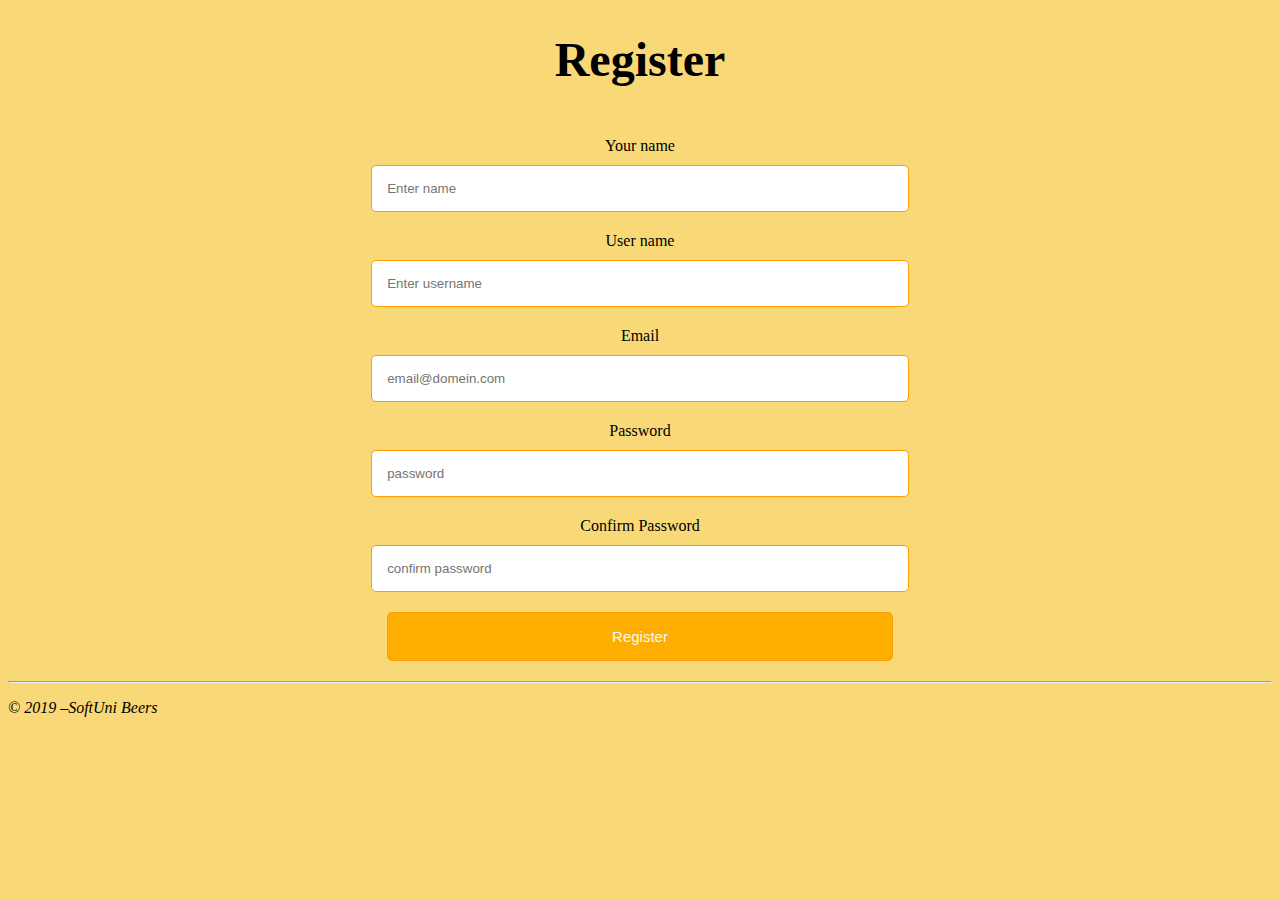
==== Beer-Store/register.html @ 9db15ce6 "create register.html" ====
<!DOCTYPE html>
<html lang="en">
<head>
    <meta charset="UTF-8">
    <link rel="stylesheet" href="style/form.css">
    <title>SoftUni Beers</title>
</head>
<body>

<main>
    <center>
        <h1>
            Register
        </h1>
        <br>
        <form>
            <label>Your name</label>
            <input type="text" placeholder="Enter name">

            <label>User name</label>
            <input type="text" placeholder="Enter username">

            <label>Email</label>
            <input type="text" placeholder="email@domein.com">

            <label>Password</label>
            <input type="text" placeholder="password">

            <label>Confirm Password</label>
            <input type="text" placeholder="confirm password">

            <input type="submit" value="Register">
        </form>
    </center>
</main>

<footer>
    <hr/>
    <p><em>&copy; 2019 &ndash;SoftUni Beers</em></p>
</footer>
</body>
</html>
---- Beer-Store/style/form.css ----
body{
    background-color: #F9D977;
    font-family: Calibri;
}

main h1{
    font-size: 48px;
}
.topnav a.active{
    background-color: #FEAE00;
    color: white;
}

.topnav a:hover{
    background-color: #dddddd;
    color: black;
}
.topnav a.right{
    float: right;
}
.topnav a.logo{
    padding: 0px;
    padding-top: 4px;

}
.topnav{
    background-color: #333333;
    overflow: hidden;
}
.topnav a{

    float: left;
    display: block;
    color: #f2f2f2;
    text-align: center;
    padding: 14px;
    text-decoration: none;
    font-size: 17px;
}
form {
    width:50%;
    margin: 0 auto;
    }

/* Makes responsive fields. Sets size and field alignment.*/
input, select{
    display: block;
    margin-bottom: 20px;
    margin-top: 10px;
    width:80%;
    padding: 15px;
    border-radius:5px;
    border:1px solid #FE9E00;
    }

input[type=number], input[type="date"], textarea{
    display: block;
    margin-bottom: 20px;
    margin-top: 10px;
    width:75%;
    padding: 15px;
    border-radius:5px;
    border:1px solid #FE9E00;
}

textarea {
    resize: none;
}

input[type=submit] {
    margin-bottom: 20px;
    width:80%;
    padding: 15px;
    border-radius:5px;
    border:1px solid #FE9E00;
    background-color: #FEAE00;
    color: aliceblue;
    font-size:15px;
    cursor:pointer;
    }

input[type=submit]:hover {
    background-color: #FE7300;
    }
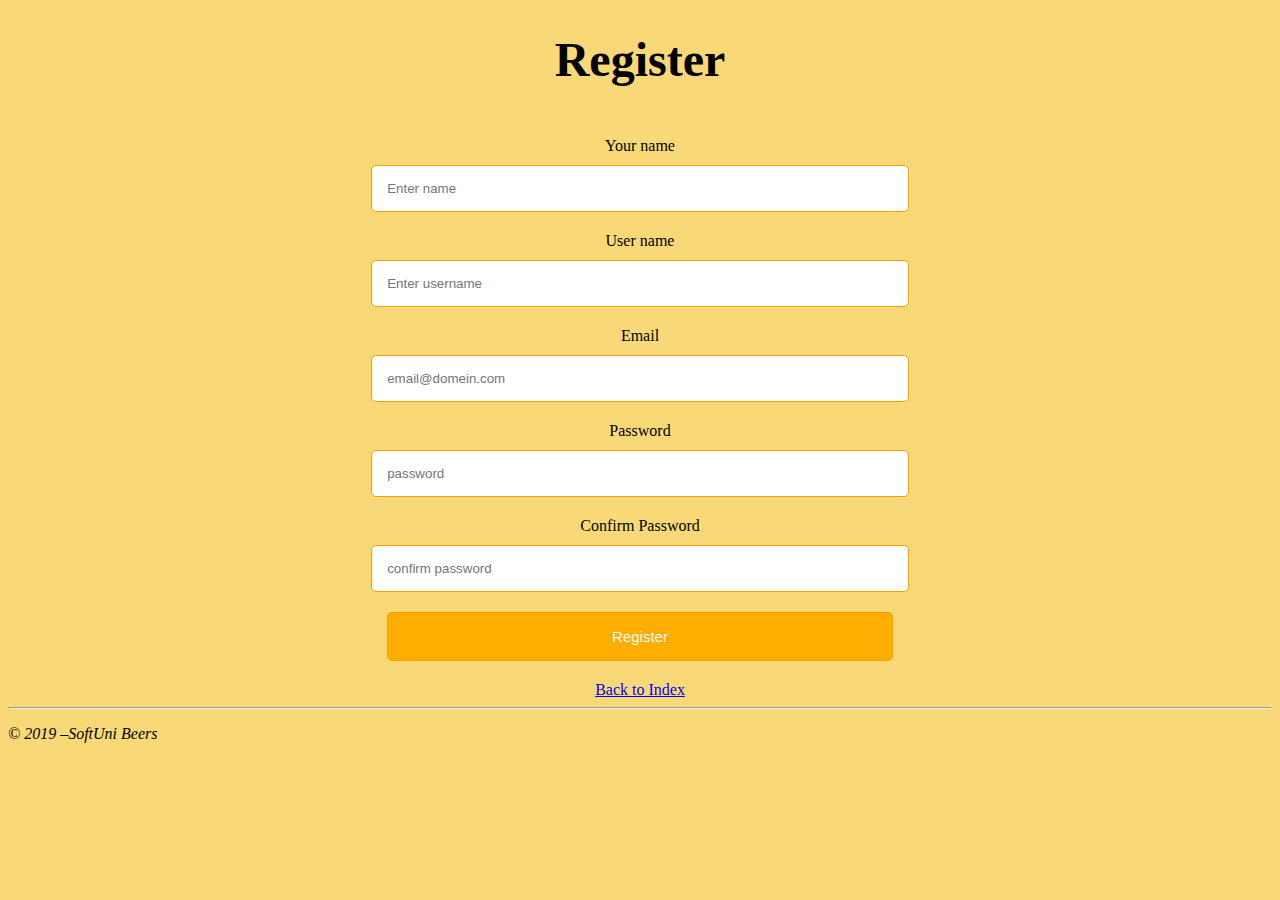
==== commit 4d0710a2: "add button for back up in index page." ====
--- a/Beer-Store/register.html
+++ b/Beer-Store/register.html
@@ -31,6 +31,7 @@
 
             <input type="submit" value="Register">
         </form>
+        <a href="index.html"> Back to Index</a>
     </center>
 </main>
 
--- a/Beer-Store/style/form.css
+++ b/Beer-Store/style/form.css
@@ -2,6 +2,36 @@
     background-color: #F9D977;
     font-family: Calibri;
 }
+
+main tr:nth-child(odd){
+    background-color: white;
+}
+main table{
+    width: 100%;
+    border: 1px solid #FEAE00;
+    border-spacing: 0px;
+}
+
+main table img{
+    width: 100px;
+    height: auto;
+}
+
+main th, td{
+    width: 25%;
+    padding: 15px;
+    text-align: left;
+}
+
+main td{
+    vertical-align: bottom;
+}
+
+main th{
+    background-color: #FEAE00;
+    color: white;
+}
+
 
 main h1{
     font-size: 48px;
